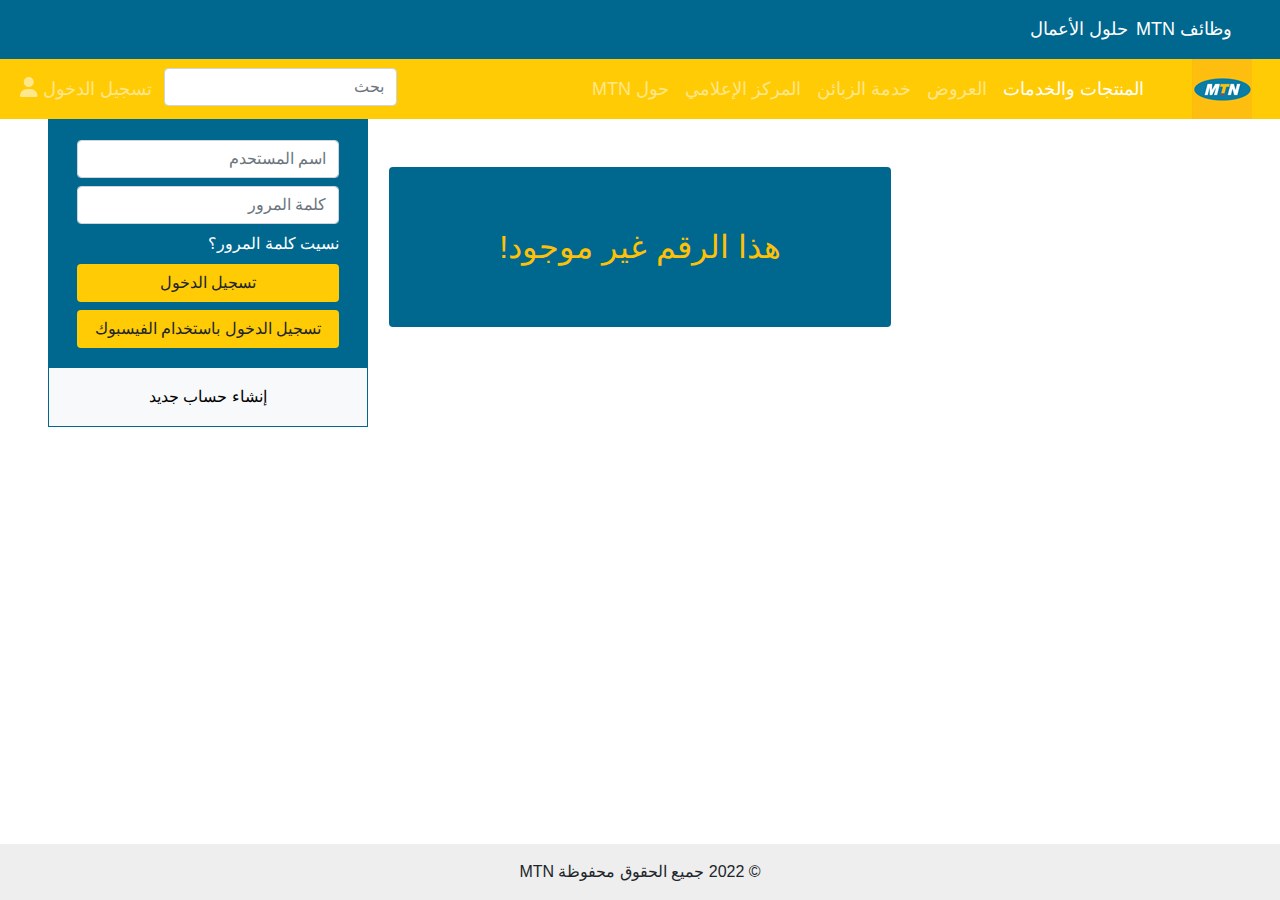
==== phonenotfound.html @ 25aeb691 "Add files via upload" ====
<!DOCTYPE html>
<html lang="en" dir="rtl">

<head>
    <meta charset="UTF-8">
    <meta http-equiv="X-UA-Compatible" content="IE=edge">
    <meta name="viewport" content="width=device-width, initial-scale=1.0">
    <link rel="stylesheet" href="css/bootstrap.min.css">
    <link rel="stylesheet" href="css/bootstrap.min.css.map">
    <link rel="stylesheet" href="css/home.css">
    <link rel="stylesheet" href="css/all.css">
    <title>Bill Result</title>
</head>

<body>

    <!-- Start Navbar -->
    <nav class="navbar bg-blue navbar-dark bg-blue">
        <ul class="navbar-nav d-flex flex-row ">
            <li class="nav-item mx-2"><a href="" class="nav-link text-white">وظائف MTN</a></li>
            <li class="nav-item"><a href="" class="nav-link text-white">حلول الأعمال</a></li>
        </ul>
    </nav>

    <nav class="navbar navbar-expand-lg navbar-dark  py-0 bg-yellow sticky-top">
        <div class="container-fluid ">
            <a class="navbar-brand my-0 py-0" href="#"><img src="images/logo.png" alt=""></a>
            <button class="navbar-toggler" id="navbarCol" type="button" data-bs-toggle="collapse"
                data-bs-target="#navbarNav" aria-controls="navbarNav" aria-expanded="false"
                aria-label="Toggle navigation">
                <span class="navbar-toggler-icon"></span>
            </button>
            <div class="collapse navbar-collapse" id="navbarNav">
                <ul class="navbar-nav">
                    <li class="nav-item">
                        <a class="nav-link active" aria-current="page" href="#services">المنتجات والخدمات</a>
                    </li>
                    <li class="nav-item">
                        <a class="nav-link" href="#any">العروض</a>
                    </li>
                    <li class="nav-item">
                        <a class="nav-link" href="#">خدمة الزبائن</a>
                    </li>
                    <li class="nav-item">
                        <a class="nav-link" href="#">المركز الإعلامي</a>
                    </li>
                    <li class="nav-item">
                        <a class="nav-link " href="#">حول MTN</a>
                    </li>
                </ul>
                <ul class="navbar-nav me-auto">
                    <li class="nav-item mx-1"><input type="text" class="form-control" name="" id="" placeholder="بحث">
                    </li>
                    <li class="nav-item"><label id="label_login" class="nav-link" aria-expanded="true">
                            تسجيل الدخول <i class="fa-solid fa-user fs-5"></i></label>
                        <div class="col-md-3  position-absolute login" id="div_login">
                            <form action="" class="bg-blue py-3 px-4">
                                <div class="form-group p-1"><input type="text" class="form-control"
                                        placeholder="اسم المستحدم"></div>
                                <div class="form-group p-1"><input type="password" class="form-control"
                                        placeholder="كلمة المرور"></div>
                                <div class="form-group p-1">
                                    <a href="" class="text-decoration-none text-white">نسيت كلمة المرور؟</a>
                                </div>
                                <div class="form-group p-1"><a href=""
                                        class="btn btn-yellow bg-yellow w-100 border-1">تسجيل الدخول</a></div>
                                <div class="form-group p-1"><a href=""
                                        class="btn btn-yellow bg-yellow w-100 border-1">تسجيل الدخول باستخدام
                                        الفيسبوك</a></div>
                            </form>
                            <div class="bg-light">
                                <a href="" class="btn btn-light py-3 rounded-0 w-100">إنشاء حساب جديد</a>
                            </div>
                        </div>
                        </label>
                    </li>
                </ul>
            </div>
        </div>
    </nav>
    <!-- End Navbar -->

    <!-- Start Content -->
    <div class="">
        <div class="contiainer">
            <div class="col-md-5 m-auto  py-5 px-3">
                <div class="bg-blue rounded-2 py-5 px-2">
                    <form action="" class="">
                        
                        <div class="col-md-8 m-auto form-group py-2 text-center">
                            <span class="text-warning fs-2">هذا الرقم غير موجود!</span>
                        </div>
                    </form>
                </div>

            </div>
        </div>
    </div>
    <!-- End Content -->

    <!-- Start Footer -->
    <footer class="col-md-12 position-absolute bottom-0">

        <div class="bg-eee">
            <div class="d-flex justify-content-center py-3 bg-eee">
                <span class="fs-6">© 2022 جميع الحقوق محفوظة MTN</span>
            </div>
        </div>
    </footer>
    <!-- End Footer -->

    <script src="js/bootstrap.bundle.min.js"></script>
    <script src="js/bootstrap.bundle.min.js.map"></script>
    <script src="js/nav.js"></script>
    <script src="js/all.min.js"></script>
</body>

</html>
---- css/home.css ----
*{
    font-family: 'Tajawal', sans-serif;
    font-weight: 500;
    font-size: 16px;
}
:root{
    --bg-yellow:#ffcb05;
    --bg-blue:#00678f;
}
.bg-blue{
    background-color: var(--bg-blue);
}
.bg-yellow{
    background-color: var(--bg-yellow);
}
.fw{
   font-weight: 600; 
}
.nav-link{
    font-family: 'Tajawal', sans-serif;
    font-weight: 500;
    font-size: 18px;
}
.bg-eee{
    background-color: #eee;
}
.login{
    top:100%;
    left: 3rem;
    border: 1px solid var(--bg-blue);
    animation-name: HideLogin;
    animation-fill-mode: forwards;
    animation-duration: 0s;
}

.btn-yellow:hover{
    border:1px solid white;
}

.slider{
    width: 100%;
    height: auto;
   
}
.slider-img{
    width: 100%;
    height: 27vw;
    background-image: url('../images/webradio.jpg') ;
    background-size: contain;
    background-repeat: no-repeat;
    animation-name: ChangeImage;
    animation-duration: 8s;
    animation-iteration-count: infinite;
}


.fs-3em{
    font-size: 3em;
}

@keyframes ChangeImage {
     33% {
        background-image: url('../images/DigitalUSSDweb.jpg');
    }
    66%{
        background-image: url('../images/ElMillionaire.png');
    }
    100%{
        background-image: url('../images/webradio.jpg') ;
    }
    
}

@keyframes ShowLogin {
    to{
        visibility: visible;
    }
}

@keyframes HideLogin {
    to{
        visibility: hidden;
    }
}
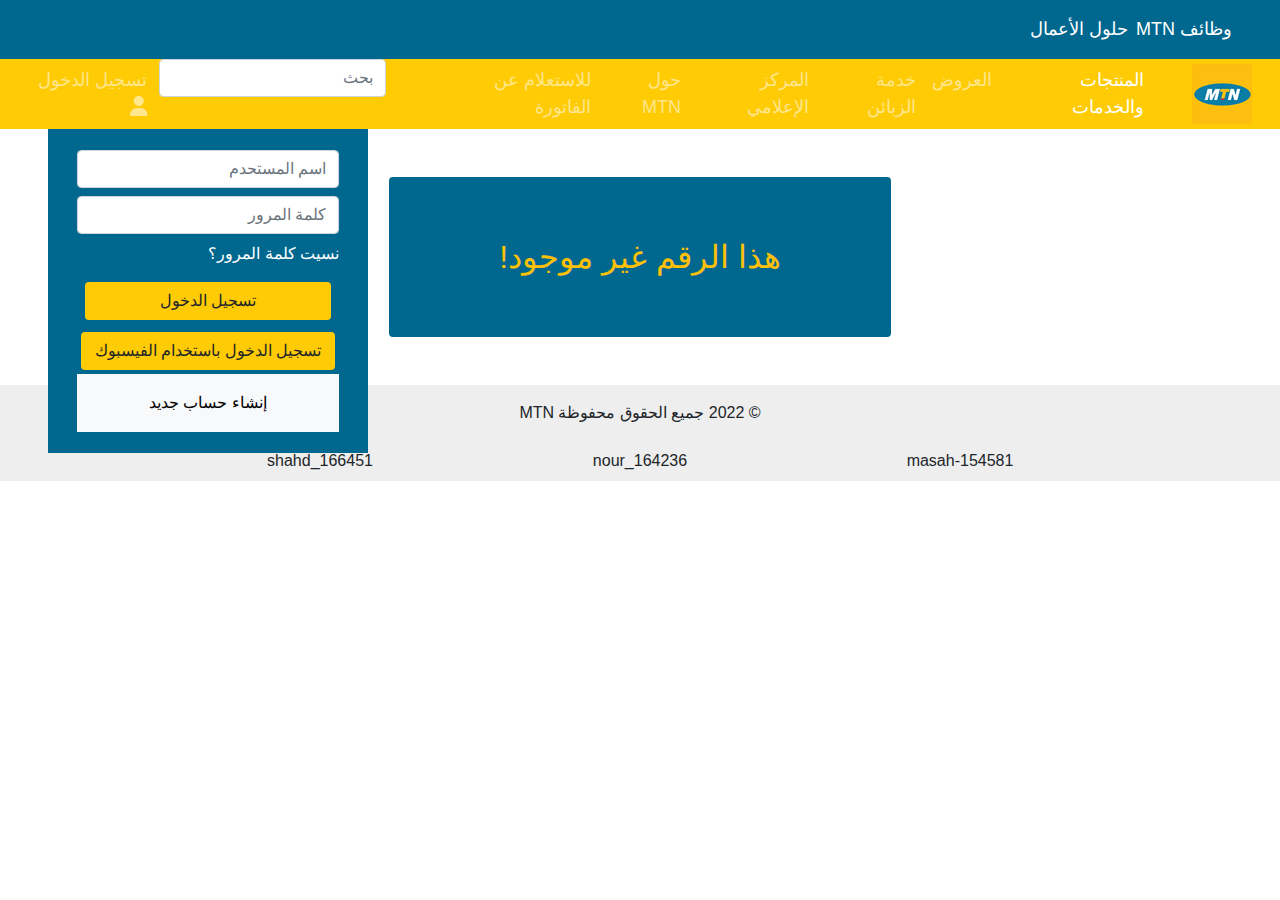
==== commit 4c2dcbb0: "Add files via upload" ====
--- a/phonenotfound.html
+++ b/phonenotfound.html
@@ -47,6 +47,9 @@
                     <li class="nav-item">
                         <a class="nav-link " href="#">حول MTN</a>
                     </li>
+                                        <li class="nav-item">
+                        <a class="nav-link " href="Query.html">للاستعلام عن الفاتورة</a>
+                    </li>
                 </ul>
                 <ul class="navbar-nav me-auto">
                     <li class="nav-item mx-1"><input type="text" class="form-control" name="" id="" placeholder="بحث">
@@ -54,22 +57,24 @@
                     <li class="nav-item"><label id="label_login" class="nav-link" aria-expanded="true">
                             تسجيل الدخول <i class="fa-solid fa-user fs-5"></i></label>
                         <div class="col-md-3  position-absolute login" id="div_login">
-                            <form action="" class="bg-blue py-3 px-4">
-                                <div class="form-group p-1"><input type="text" class="form-control"
-                                        placeholder="اسم المستحدم"></div>
-                                <div class="form-group p-1"><input type="password" class="form-control"
-                                        placeholder="كلمة المرور"></div>
+                            <form method="post" action="login.php" class="bg-blue py-3 px-4">
+                                <div class="form-group p-1">
+                                    <input type="text" name="username" class="form-control" required placeholder="اسم المستحدم"></div>
+                                <div class="form-group p-1">
+                                    <input type="password" name="password" class="form-control" required placeholder="كلمة المرور "></div>
                                 <div class="form-group p-1">
                                     <a href="" class="text-decoration-none text-white">نسيت كلمة المرور؟</a>
                                 </div>
-                                <div class="form-group p-1"><a href=""
-                                        class="btn btn-yellow bg-yellow w-100 border-1">تسجيل الدخول</a></div>
+                                <div class="form-group p-1">
+                                    <div class="form-group py-2 px-2">
+                                        <button type="submit" name="submit" class="btn btn-yellow bg-yellow w-100 border-1">تسجيل الدخول</button>
+                                    </div>
                                 <div class="form-group p-1"><a href=""
                                         class="btn btn-yellow bg-yellow w-100 border-1">تسجيل الدخول باستخدام
                                         الفيسبوك</a></div>
                             </form>
                             <div class="bg-light">
-                                <a href="" class="btn btn-light py-3 rounded-0 w-100">إنشاء حساب جديد</a>
+                                <a href="register.html" class="btn btn-light py-3 rounded-0 w-100">إنشاء حساب جديد</a>
                             </div>
                         </div>
                         </label>
@@ -98,12 +103,16 @@
     </div>
     <!-- End Content -->
 
-    <!-- Start Footer -->
-    <footer class="col-md-12 position-absolute bottom-0">
-
+    <footer class="col-12 bottom-0">
         <div class="bg-eee">
             <div class="d-flex justify-content-center py-3 bg-eee">
                 <span class="fs-6">© 2022 جميع الحقوق محفوظة MTN</span>
+            </div>
+            <div class="d-flex flex-md-row justify-content-center flex-column ">
+                
+                <div class="col-md-3 col-sm-12 text-center py-2">masah-154581</div>
+                <div class="col-md-3 col-sm-12 text-center py-2">nour_164236</div>
+                <div class="col-md-3 col-sm-12 text-center py-2">shahd_166451</div>
             </div>
         </div>
     </footer>
